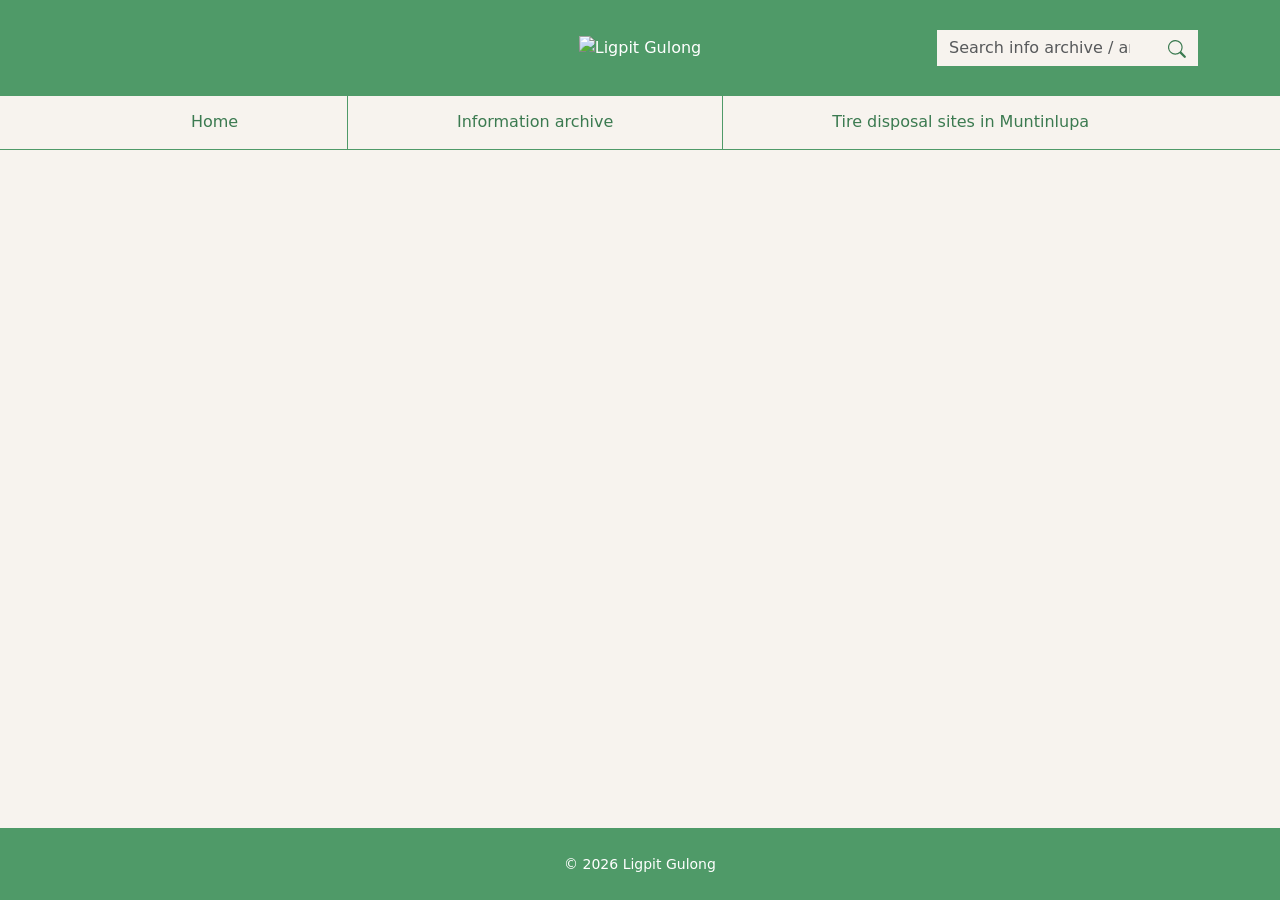
==== archive.html @ 1976c5f4 "Add files via upload" ====
<!DOCTYPE html>
<html lang="en">
<head>
  <meta charset="UTF-8">
  <meta name="viewport" content="width=device-width, initial-scale=1">
  <title>Ligpit Gulong</title>
  <!-- Don't remove this. -->
  <link href="https://cdn.jsdelivr.net/npm/bootstrap@5.3.3/dist/css/bootstrap.min.css" rel="stylesheet">
  <link rel="stylesheet" href="style.css">
</head>
<body>

  <header class="site-header">
    <div class="container py-3">
      <div class="row align-items-center">
        <div class="col-md-3 d-none d-md-block"></div>

        <div class="col-8 col-md-6 text-md-center">
          <a href="#home" class="brand">
            <img src="logo.png" alt="Ligpit Gulong" class="brand-logo">
          </a>
        </div>

        <div class="col-12 col-md-3 mt-3 mt-md-0">
          <form class="search-box input-group" role="search">
            <input type="search" class="form-control" placeholder="Search info archive / articles" aria-label="Search">
            <button class="btn" type="submit" aria-label="Search">
              <svg width="18" height="18" fill="currentColor" viewBox="0 0 16 16"><path d="M11.742 10.344a6.5 6.5 0 1 0-1.397 1.398l3.85 3.85a1 1 0 0 0 1.415-1.414l-3.85-3.85zM12 6.5a5.5 5.5 0 1 1-11 0 5.5 5.5 0 0 1 11 0z"/></svg>
            </button>
          </form>
        </div>
      </div>
    </div>
  </header>

  <nav class="navbar navbar-expand-md site-nav sticky-top">
    <div class="container">
      <button class="navbar-toggler ms-auto" type="button" data-bs-toggle="collapse" data-bs-target="#mainNav" aria-controls="mainNav" aria-expanded="false" aria-label="Toggle navigation">
        <span class="navbar-toggler-icon"></span>
      </button>
      <div class="collapse navbar-collapse" id="mainNav">
        <ul class="navbar-nav w-100 nav-fill">
          <li class="nav-item"><a class="nav-link" href="index.html">Home</a></li>
          <li class="nav-item"><a class="nav-link" href="archive.html">Information archive</a></li>
          <li class="nav-item"><a class="nav-link" href="sites.html">Tire disposal sites in Muntinlupa</a></li>
        </ul>
      </div>
    </div>
  </nav>

  <main class="container py-5">

    <!--Everything goes here.-->

  </main>

  <footer class="site-footer fixed-bottom py-4">
    <div class="container text-center">
      <small>&copy; 2026 Ligpit Gulong</small>
    </div>
  </footer>


  <!-- Don't remove this either. -->
  <script src="https://cdn.jsdelivr.net/npm/bootstrap@5.3.3/dist/js/bootstrap.bundle.min.js"></script>
</body>
</html>
---- style.css ----
:root {
  --lg-green: #4f9a68;
  --lg-green-dark: #3b7a50;
  --lg-cream: #f7f3ee;
  --lg-ink: #2a2f2b;

  /* Point Bootstrap at the palette */
  --bs-body-bg: var(--lg-cream);
  --bs-body-color: var(--lg-ink);
  --bs-link-color: var(--lg-green-dark);
  --bs-link-hover-color: var(--lg-green);
}

html { scroll-behavior: smooth; scroll-padding-top: 4rem; }

/* Header */
.site-header { background: var(--lg-green); color: #fff; }
.brand { color: #fff; text-decoration: none; display: inline-block; }
.brand-logo { height: 130px; width: auto; max-width: 100%; margin: 20px}
.brand-text {
  font-size: 1.9rem;
  font-weight: 700;
  line-height: 1;
  letter-spacing: .02em;
}

.search-box .form-control,
.search-box .btn {
  background: var(--lg-cream);
  border: 0;
  border-radius: 0;
}
.search-box .btn { color: var(--lg-green-dark); }

/* Nav */
.site-nav {
  background: var(--lg-cream);
  border-bottom: 1px solid var(--lg-green);
  padding: 0;
}
.site-nav .nav-link {
  color: var(--lg-green-dark);
  padding: .9rem 1rem;
  text-align: center;
}
.site-nav .nav-link:hover,
.site-nav .nav-link:focus-visible { background: rgba(79, 154, 104, .12); }
@media (min-width: 768px) {
  .site-nav .nav-item + .nav-item { border-left: 1px solid var(--lg-green); }
}


.site-footer { background: var(--lg-green); color: #fff; padding-bottom: 4.5rem; }
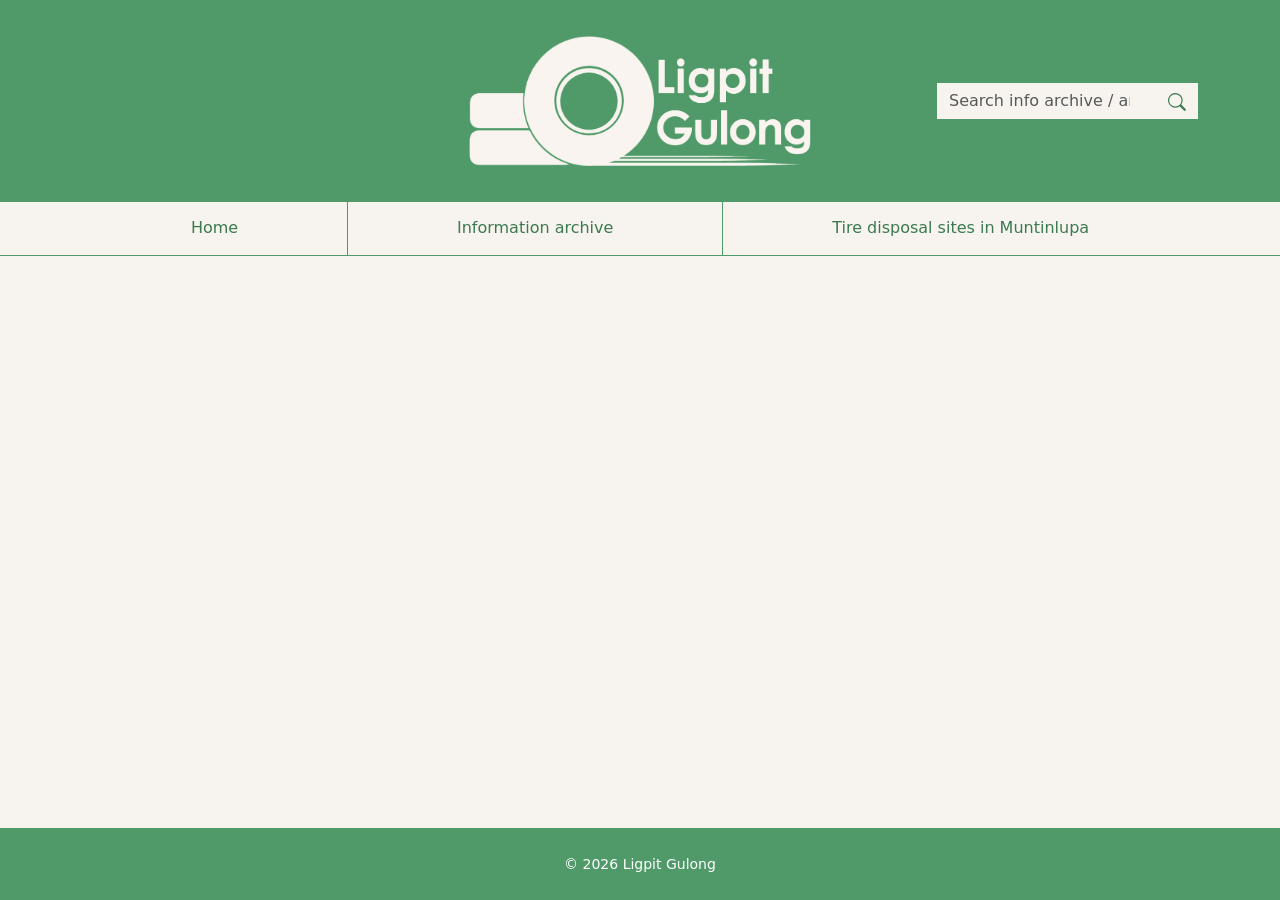
==== commit 03dad6ae: "Add files via upload" ====
--- a/archive.html
+++ b/archive.html
@@ -17,7 +17,7 @@
 
         <div class="col-8 col-md-6 text-md-center">
           <a href="#home" class="brand">
-            <img src="logo.png" alt="Ligpit Gulong" class="brand-logo">
+            <img src="resources/logo.png" alt="Ligpit Gulong" class="brand-logo">
           </a>
         </div>
 
